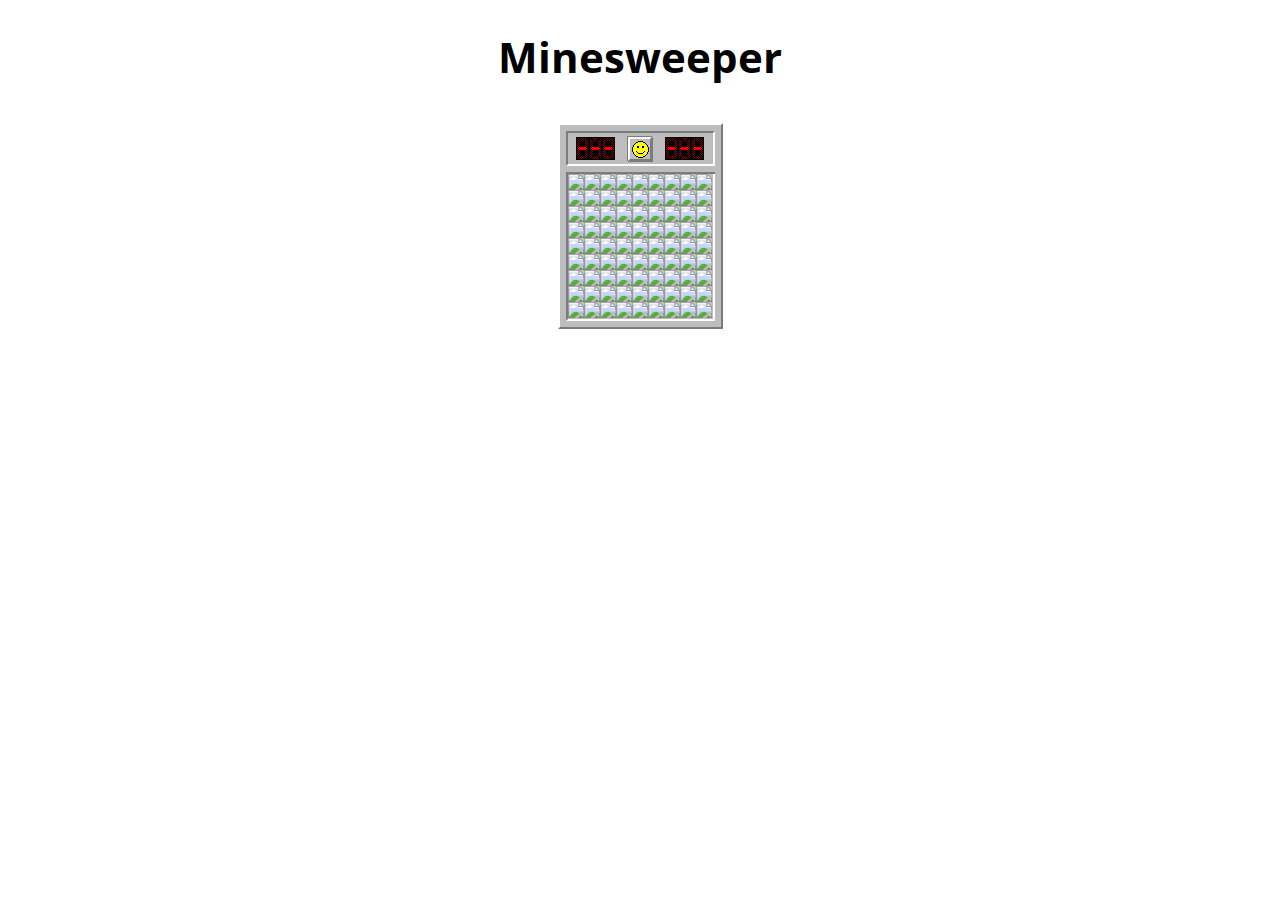
==== index.html @ b5f31d54 "Finished graphics and added temp timer and flag count" ====
<!DOCTYPE html>
<html>
<head>
    <meta name='viewport' content='width=device-width, initial-scale=1'>
    <link rel='stylesheet' type='text/css' href='css/style.css'>
    <link rel='icon' type='image/png' href='images/favicon.png'>
    <title>Minesweeper</title>
    
</head>
<body>
    <div class='wrapper'>
        <div id='main' class='header'>
            <h1>Minesweeper</h1>
        </div>
        
        <div class='game'>
            <div id='panel'>
                <div id='flags'>
                    <img id='flags0' src='../images/-s.png'>
                    <img id='flags1' src='../images/-s.png'>
                    <img id='flags2' src='../images/-s.png'>
                </div>
                <div id='state'>
                    <img id='face' src='../images/face.png'>
                </div>
                <div id='time'>
                    <img id='time0' src='../images/-s.png'>
                    <img id='time1' src='../images/-s.png'>
                    <img id='time2' src='../images/-s.png'>
                </div>
            </div>
            <div id='gamespace'>
                
            </div>
        </div>
    </div>
</body>

<script type='text/javascript' src='scripts/main.js'></script>

</html>
---- css/style.css ----
@import url('https://fonts.googleapis.com/css?family=Open+Sans');

* {
    user-select: none;
}
html,
body {
    margin: 0;
    padding: 0;

    width: 100%;
    height: 100%;

    font-family: 'Open Sans', sans-serif;
    font-size: 14px;
}

/* Wrapper */

.wrapper {
    display: flex;
    flex-direction: column;
    text-align: center;
}

.wrapper h1 {
    font-size: 3em;
}

/* Minesweeper */

#gamespace {
    margin: auto;
    border-style: solid;
    border-width: 10px;
    -moz-border-image: url(../images/wall.png) 10 repeat;
    -webkit-border-image: url(../images/wall.png) 10 repeat;
    -o-border-image: url(../images/wall.png) 10 repeat;
    border-image: url(../images/wall.png) 10 repeat;

    background-color: #bdbdbd;
    padding-bottom: 1px;
    padding-right: 1px;
    display: block;
    display: flex;
    flex-direction: column;

    z-index: 0;
}

#panel {
    margin: auto;
    display: flex;
    justify-content: space-around;
    align-items: center;
    padding: 0.25vh;
    background-color: #bdbdbd;
    border-style: solid;
    border-width: 10px;
    -moz-border-image: url(../images/wall2.png) 10 repeat;
    -webkit-border-image: url(../images/wall2.png) 10 repeat;
    -o-border-image: url(../images/wall2.png) 10 repeat;
    border-image: url(../images/wall2.png) 10 repeat;
    transform: translate(0, 10px);
}

#time img {
    display: inline-flex;
    float: left;
}

#flags img {
    display: inline-flex;
    float: left;
}

.game {
    margin:auto;
}

#state {
    height: 26px;
}

.row {
    display: flex;
    flex-direction: row;
    height: 16px;

    z-index: 1;
}

.display {
}

.nearby {
}

.bomb {
}
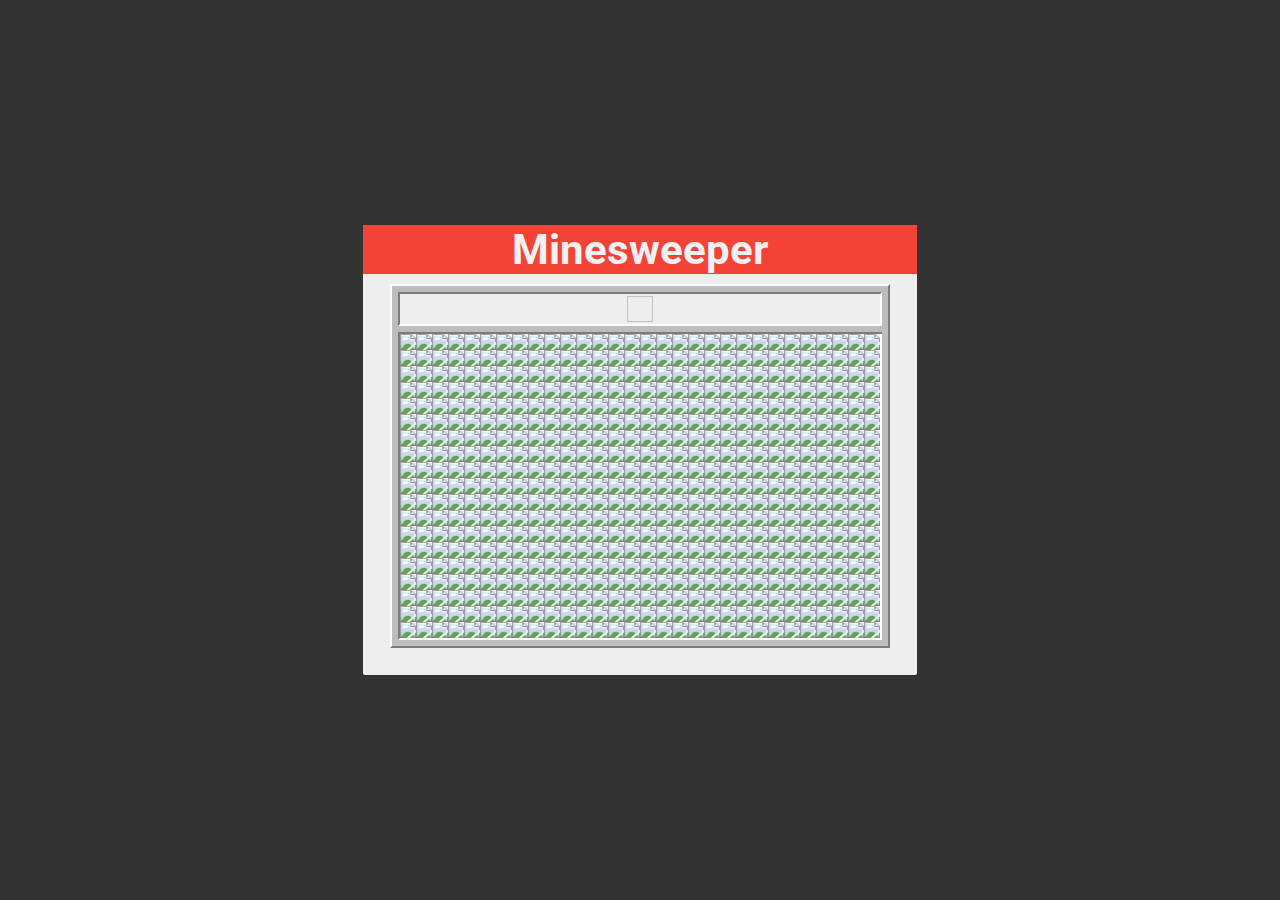
==== commit 67120243: "Playable again, refactoring a lot of code" ====
--- a/index.html
+++ b/index.html
@@ -4,38 +4,36 @@
     <meta name='viewport' content='width=device-width, initial-scale=1'>
     <link rel='stylesheet' type='text/css' href='css/style.css'>
     <link rel='icon' type='image/png' href='images/favicon.png'>
-    <title>Minesweeper</title>
-    
+    <link rel='stylesheet' href='https://fonts.googleapis.com/css?family=Roboto'>
+    <title>Minesweeper - JS</title>
 </head>
 <body>
-    <div class='wrapper'>
-        <div id='main' class='header'>
+<div class='wrapper'>
+    <div class='panel'>
+        <div class='header'>
             <h1>Minesweeper</h1>
         </div>
-        
         <div class='game'>
             <div id='panel'>
                 <div id='flags'>
-                    <img id='flags0' src='../images/-s.png'>
-                    <img id='flags1' src='../images/-s.png'>
-                    <img id='flags2' src='../images/-s.png'>
+                    <div id='flags0'></div>
+                    <div id='flags1'></div>
+                    <div id='flags2'></div>
                 </div>
                 <div id='state'>
-                    <img id='face' src='../images/face.png'>
+                    <img id='face'>
                 </div>
                 <div id='time'>
-                    <img id='time0' src='../images/-s.png'>
-                    <img id='time1' src='../images/-s.png'>
-                    <img id='time2' src='../images/-s.png'>
+                    <div id='time0'></div>
+                    <div id='time1'></div>
+                    <div id='time2'></div>
                 </div>
             </div>
             <div id='gamespace'>
-                
             </div>
         </div>
     </div>
+</div>
 </body>
-
 <script type='text/javascript' src='scripts/main.js'></script>
-
 </html>--- a/css/style.css
+++ b/css/style.css
@@ -1,8 +1,7 @@
-@import url('https://fonts.googleapis.com/css?family=Open+Sans');
-
 * {
     user-select: none;
 }
+
 html,
 body {
     margin: 0;
@@ -11,20 +10,47 @@
     width: 100%;
     height: 100%;
 
-    font-family: 'Open Sans', sans-serif;
+    overflow: hidden;
+
+    font-family: 'Roboto', sans-serif;
     font-size: 14px;
+    color: #f1f1f1;
+
+    background-color: #333;
 }
 
 /* Wrapper */
 
 .wrapper {
+    height: 100vh;
+
     display: flex;
     flex-direction: column;
     text-align: center;
+    align-items: center;
 }
 
 .wrapper h1 {
     font-size: 3em;
+    margin: 1vh;
+}
+
+/* Pretty stuff */
+
+.panel {
+    margin: auto;
+    background-color: #EEEEEE;
+    border-radius: 2px;
+}
+
+.header {
+    background-color: #F44336;
+    border-top-right-radius: 2px;
+    border-top-left-radius: 2px;
+}
+
+.header h1 {
+    margin: 0;
 }
 
 /* Minesweeper */
@@ -33,14 +59,8 @@
     margin: auto;
     border-style: solid;
     border-width: 10px;
-    -moz-border-image: url(../images/wall.png) 10 repeat;
-    -webkit-border-image: url(../images/wall.png) 10 repeat;
-    -o-border-image: url(../images/wall.png) 10 repeat;
-    border-image: url(../images/wall.png) 10 repeat;
+    border-image: url('../images/wall.png') 10 repeat;
 
-    background-color: #bdbdbd;
-    padding-bottom: 1px;
-    padding-right: 1px;
     display: block;
     display: flex;
     flex-direction: column;
@@ -54,32 +74,111 @@
     justify-content: space-around;
     align-items: center;
     padding: 0.25vh;
-    background-color: #bdbdbd;
     border-style: solid;
     border-width: 10px;
-    -moz-border-image: url(../images/wall2.png) 10 repeat;
-    -webkit-border-image: url(../images/wall2.png) 10 repeat;
-    -o-border-image: url(../images/wall2.png) 10 repeat;
-    border-image: url(../images/wall2.png) 10 repeat;
+    border-image: url('../images/wall2.png') 10 repeat;
     transform: translate(0, 10px);
 }
 
-#time img {
+#time div {
     display: inline-flex;
     float: left;
 }
 
-#flags img {
+#flags div {
     display: inline-flex;
     float: left;
 }
 
 .game {
-    margin:auto;
+    margin: 3vh;
+    margin-top: 0;
 }
 
 #state {
     height: 26px;
+}
+
+#face {
+    background: url('../images/background.png');
+    background-size: auto;
+    background-position: 0 -55px;
+    background-repeat: no-repeat;
+    width: 26px;
+    height: 26px;
+}
+
+[time] {
+    background: url('../images/background.png');
+    background-size: auto;
+    background-position: 0 -55px;
+    background-repeat: no-repeat;
+    width: 13px;
+    height: 23px;
+}
+
+.faceDown {
+    background-position: -26px -55px !important;
+}
+
+.faceOoo {
+    background-position: -52px -55px !important;
+}
+
+.faceLoss {
+    background-position: -78px -55px !important;
+}
+
+.faceUp {
+    background-position: 0 -55px !important;
+}
+
+.tile {
+    background-position: 0 -55px !important;
+}
+
+[time='-'] {
+    background-position: -130px 0 !important;
+}
+
+[time='0'] {
+    background-position: 0 0 !important;
+}
+
+[time='1'] {
+    background-position: -13px 0 !important;
+}
+
+[time='2'] {
+    background-position: -26px 0 !important;
+}
+
+[time='3'] {
+    background-position: -39px 0 !important;
+}
+
+[time='4'] {
+    background-position: -52px 0 !important;
+}
+
+[time='5'] {
+    background-position: -65px 0 !important;
+}
+
+[time='6'] {
+    background-position: -78px 0 !important;
+}
+
+[time='7'] {
+    background-position: -91px 0 !important;
+}
+
+[time='8'] {
+    background-position: -104px 0 !important;
+}
+
+[time='9'] {
+    background-position: -117px 0 !important;
 }
 
 .row {
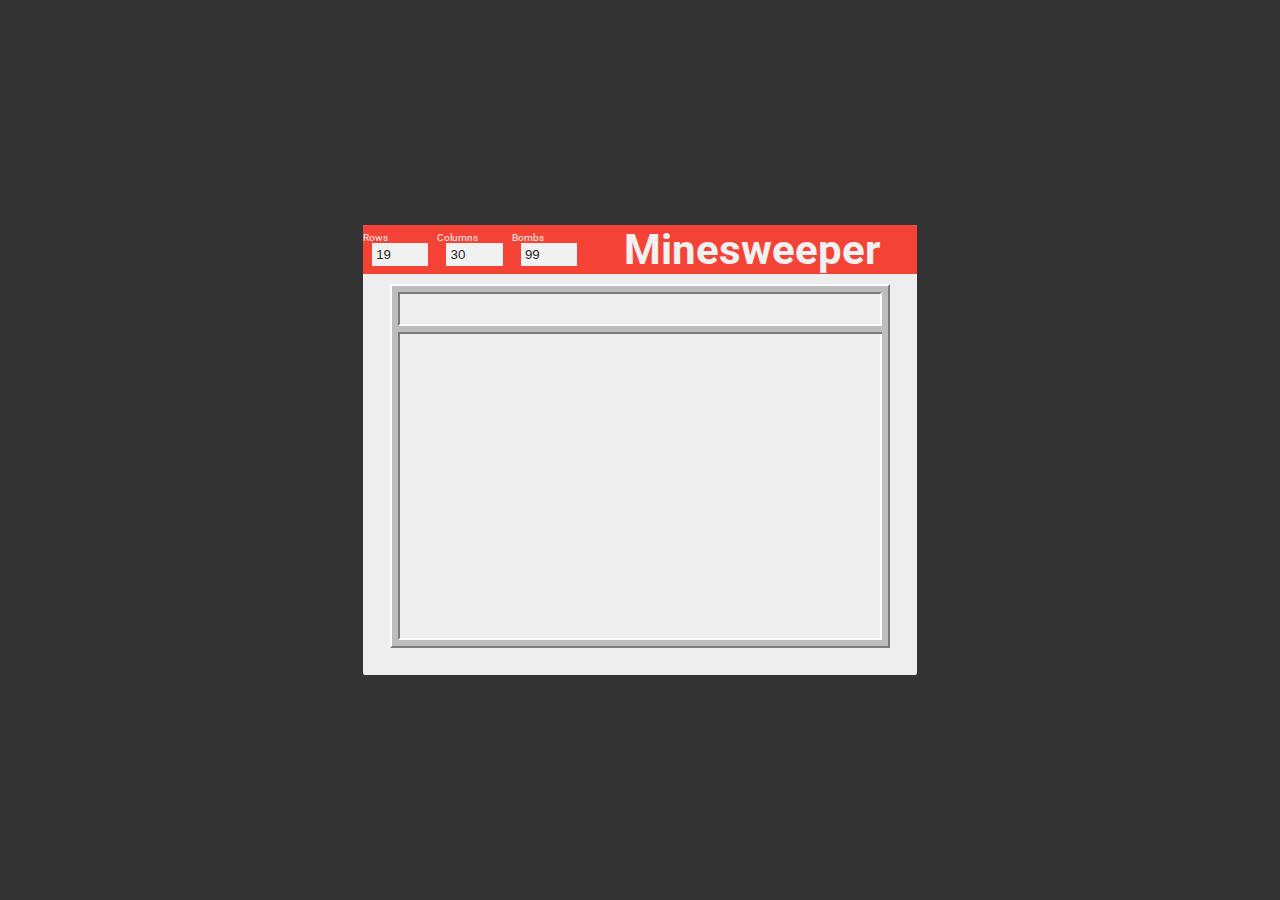
==== commit 01e6c595: "Fixed firefox styling" ====
--- a/index.html
+++ b/index.html
@@ -11,6 +11,9 @@
 <div class='wrapper'>
     <div class='panel'>
         <div class='header'>
+            <ruby><input type='number' id='rows' min='1' max='30' value='19'><rt>Rows</rt></ruby>
+            <ruby><input type='number' id='columns' min='1' max='30' value='30'><rt>Columns</rt></ruby>
+            <ruby><input type='number' id='bombs' min='1' max='99' value='99'><rt>Bombs</rt></ruby>
             <h1>Minesweeper</h1>
         </div>
         <div class='game'>
@@ -21,7 +24,7 @@
                     <div id='flags2'></div>
                 </div>
                 <div id='state'>
-                    <img id='face'>
+                    <div id='face'></div>
                 </div>
                 <div id='time'>
                     <div id='time0'></div>
--- a/css/style.css
+++ b/css/style.css
@@ -22,12 +22,14 @@
 /* Wrapper */
 
 .wrapper {
-    height: 100vh;
-
     display: flex;
     flex-direction: column;
     text-align: center;
+    justify-content: center;
     align-items: center;
+
+    width: 100%;
+    height: 100%;
 }
 
 .wrapper h1 {
@@ -38,18 +40,37 @@
 /* Pretty stuff */
 
 .panel {
-    margin: auto;
     background-color: #EEEEEE;
     border-radius: 2px;
 }
 
 .header {
+    display: flex;
+    align-items: center;
     background-color: #F44336;
     border-top-right-radius: 2px;
     border-top-left-radius: 2px;
 }
 
+.header ruby {
+    display: flex;
+    flex-direction: column-reverse;
+    font-size: 1.4rem;
+}
+
+.header input {
+    border: 0;
+    outline: 0;
+    color: #282828;
+    background-color: #f1f1f1;
+    margin: 0 1vh;
+    padding: 0.3rem;
+    height: 100%;
+    max-width: 50px;
+}
+
 .header h1 {
+    flex: 1;
     margin: 0;
 }
 
@@ -57,15 +78,22 @@
 
 #gamespace {
     margin: auto;
-    border-style: solid;
-    border-width: 10px;
+    border: solid 10px;
     border-image: url('../images/wall.png') 10 repeat;
 
-    display: block;
     display: flex;
     flex-direction: column;
 
     z-index: 0;
+}
+
+#gamespace div {
+    width: 100%;
+}
+
+#gamespace div div {
+    height: 16px;
+    width: 16px;
 }
 
 #panel {
@@ -117,7 +145,7 @@
     height: 23px;
 }
 
-.faceDown {
+.face_down {
     background-position: -26px -55px !important;
 }
 
@@ -125,6 +153,10 @@
     background-position: -52px -55px !important;
 }
 
+.faceWin {
+    background-position: -104px -55px !important;
+}
+
 .faceLoss {
     background-position: -78px -55px !important;
 }
@@ -134,7 +166,57 @@
 }
 
 .tile {
-    background-position: 0 -55px !important;
+    background: url('../images/background.png');
+    background-size: auto;
+    background-repeat: no-repeat;
+    background-position: 0 -39px !important;
+}
+
+.flag {
+    background: url('../images/background.png');
+    background-size: auto;
+    background-repeat: no-repeat;
+    background-position: -16px -39px !important;
+}
+
+.tile_down {
+    background-position: 0 -23px !important;
+}
+
+[nearby='none'] {
+    background-position: 0 -23px !important;
+}
+
+[nearby='1'] {
+    background-position: -16px -23px !important;
+}
+
+[nearby='2'] {
+    background-position: -32px -23px !important;
+}
+
+[nearby='3'] {
+    background-position: -48px -23px !important;
+}
+
+[nearby='4'] {
+    background-position: -64px -23px !important;
+}
+
+[nearby='5'] {
+    background-position: -80px -23px !important;
+}
+
+[nearby='6'] {
+    background-position: -96px -23px !important;
+}
+
+[nearby='7'] {
+    background-position: -110px -23px !important;
+}
+
+[nearby='8'] {
+    background-position: -126px -23px !important;
 }
 
 [time='-'] {
@@ -195,5 +277,16 @@
 .nearby {
 }
 
-.bomb {
+.bomb-reveal-red {
+    background: url('../images/background.png');
+    background-size: auto;
+    background-repeat: no-repeat;
+    background-position: -32px -39px !important;
+}
+
+.bomb-reveal {
+    background: url('../images/background.png');
+    background-size: auto;
+    background-repeat: no-repeat;
+    background-position: -64px -39px !important;
 }